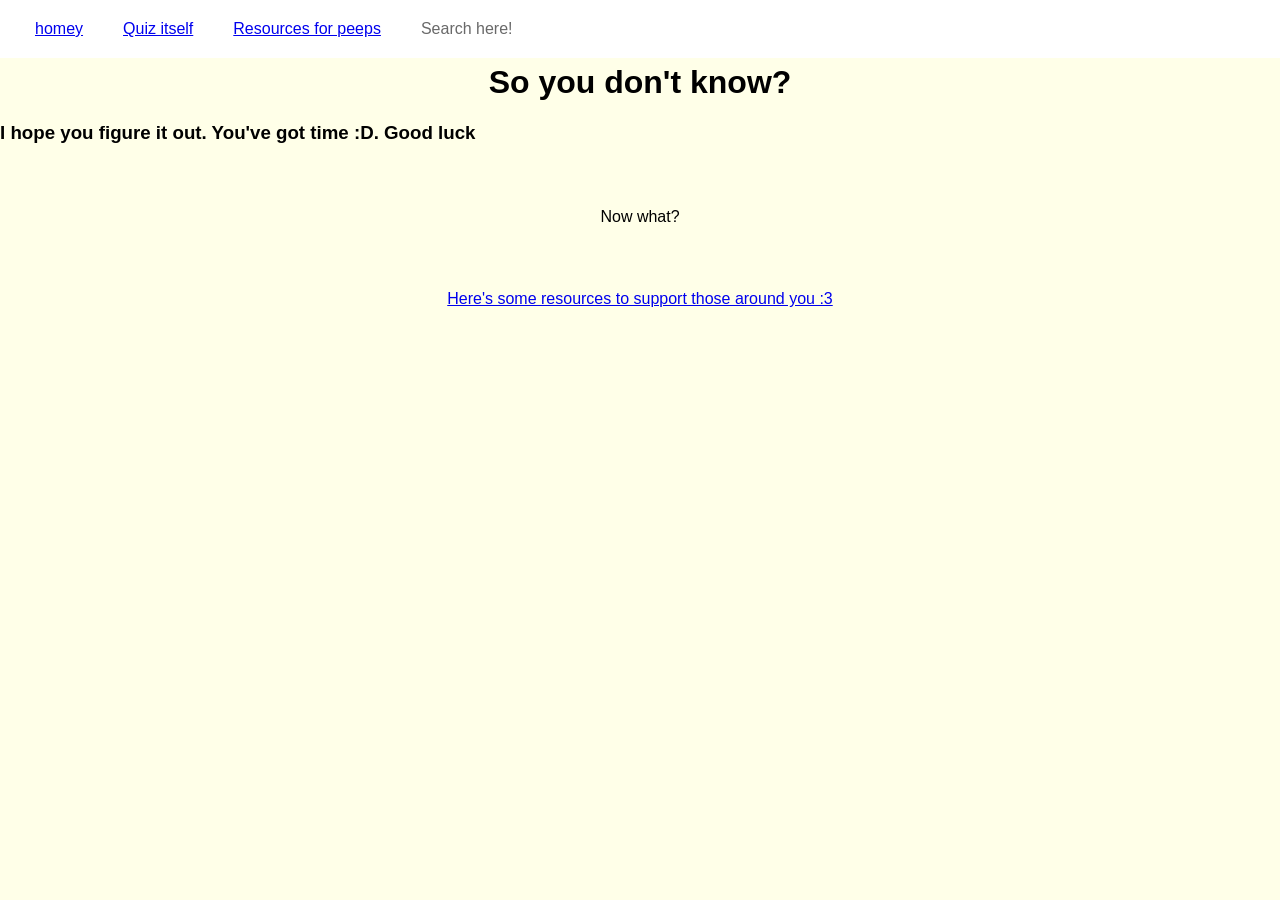
==== maybe.html @ ae906b43 "Add files via upload" ====
<!DOCTYPE html>
<html lang="en">
    <head>
        <title>maybe</title>
        <meta charset="utf-8">

        <link rel="stylesheet" href="styles.css">

        <nav>
            <ul>
                <li><a href="index.html">homey</a></li>
                <li><a href="quiz.html">Quiz itself</a></li>
                <li><a href="resources.html">Resources for peeps</a></li>
                <li onclick="alert('lol this doesn work')" id="wordofgood">Search here!</li>
            </ul>
        </nav>
    </head>

    <body>

        <h1 class="immagoodperson">So you don't know?</h1>
        <h3 clas='immagoodperson'>I hope you figure it out. You've got time :D. Good luck</h3>
        <p class="immagoodperson">Now what?</p>
        <a class="immagoodperson" href="resources.html">Here's some resources to support those around you :3</a>



    </body>


</html>
---- styles.css ----
/* page one */

body{
    margin: 0;
    background-color:white;
    font-family:'Gill Sans', 'Gill Sans MT', Calibri, 'Trebuchet MS', sans-serif;
    background-color:rgb(255,255,232);
}

.pride{
    width:100vw;
    height:100vh;
    opacity:50%;
    z-index:0
}

.stuff{
    display:list-item;
    position:relative;
}

nav ul{
    display:flex;
    position:fixed;
    top:0;
    padding:15px 15px 15px 15px;
    z-index:1000;
    margin-top:0px;
    width:100vw;
    justify-content:left;
    list-style-type:none;
    background-color:rgb(255, 255, 255);
}

nav ul li{
    color:rgb(105, 105, 105);
    text-decoration:none;
    margin:0px 15px 0px 15px;
    padding:5px;
}

nav ul li:hover{
    background-color:antiquewhite;
    border-radius:3px;
    border-style:solid;
    border-width:0px;

}

.rupaul{
    position:absolute;
    font-size:64px;
    top:50%;
    left:50%;
    transform: translate(-50%, -150%);

}

.typey{
    animation-name:typewriting;
    width:11ch;
    animation: typewriting 2s steps(15), blink 0.7s step-end infinite alternate;
    white-space:nowrap;
    overflow:hidden;
    border-right:3px solid;
    font-size:64px;

}

@keyframes typewriting{
    from{
        width:0
    }
}

@keyframes blink{
    50%{
        border-color:transparent;
    }
}

.butt{
    border-color:white;
    background-color:white;
    color:rgb(255, 0, 0);
    position:absolute;
    top:50%;
    left:50%;
    transform: translate(-50%, +70%);
    border-style:solid;
    border-radius:5px;
    font-family:'Gill Sans', 'Gill Sans MT', Calibri, 'Trebuchet MS', sans-serif;
}

.butt:hover{
    color:rgb(255, 0, 247);
}

.fade-in{
    animation-name:fadeInOpacity;
    animation-duration: 4s;
    animation-iteration-count:1;
    animation-timing-function:ease-in;
    animation-fill-mode:forwards;
}

@keyframes fadeInOpacity{
    0%{opacity:0;}
    100%{opacity:1;}

}

.whar{
    background-color:rgb(255, 255, 232);

}

.why{
    display:flex;
    justify-content:space-around;
    align-items:center;
    flex-wrap:wrap;
    margin: 1% 20% 1% 20%;

}

.why p{
    border-style:solid;
    border-radius:7px;
    border-width: 2px;
    border-color:bisque;
    background-color:white;
    font-size:18px;
    padding:10px;
    position:absolute;
    animation: moving 3s linear infinite;
    display:inline-block;
    left:0%;
    top:30%;
}

@keyframes moving{
    from{left:0%}
    to{left:100%}
}



h4{
    display:flex;
    justify-content:center;
    font-family:'Gill Sans', 'Gill Sans MT', Calibri, 'Trebuchet MS', sans-serif;
    font-size:60px;
}

/* resources page */

@keyframes inn{
    from{opacity:0}
    to{opacity:1}
}

.immagoodperson h3{
    display:flex;
    justify-content:center;
    text-decoration-line: underline;
    text-decoration-color: rgb(255, 195, 106);
    font-size:32px;
    
}

.immagoodperson{
    margin-top:5%;
    animation: inn 3s ease-in-out forwards;
    opacity:0;
    display:flex;
    flex-direction:column;
    justify-content:center;
    flex-wrap:wrap;
    align-content:center;
    gap:20px
    

}

.immagoodperson > div{
    border-style:solid;
    border-radius:5px;
    border-width:3px;
    border-color:rgb(255,230,103);
    background-color:rgb(255, 255, 255);
    margin-left:5%;
    margin-right:5%;
    padding: 5px 10px 5px 10px;
    width:500px;
    transition:0.5s ease-out;

}

.immagoodperson > div >:first-child{
    font-weight:bold;

}

.immagoodperson > div:hover{
    transform:translateY(-5%);
}


/* Quiz page code */

.yesorno{
    display: flex;
    justify-content: center;
    gap: 20px;
    position: absolute;
    top: 50%;
    left: 50%;
    transform: translate(-50%, 50%);
}

.asking{
    border-style:solid;
    padding:6.7%;
    border-width:10px;
    border-radius:10px;
    font-size:64px;
    font-family:'Gill Sans', 'Gill Sans MT', Calibri, 'Trebuchet MS', sans-serif;
    transition:transform 100ms;
    opacity:1;
}

.yes{
    background-color:rgb(189, 255, 189);
    border-color:rgb(118, 255, 118);
}

.yesorno>*:hover{
    text-decoration-line:underline;
    transform:translateY(-10px);
}

.no{
    background-color:rgb(212, 138, 138);
    border-color:rgb(255, 121, 121);
}

.maybe{
    background-color:rgb(255, 193, 111);
    border-color:rgb(255, 136, 0);

}

.dancing-queen{
    width:auto;
    height:100vh;
    top:0%;
    opacity:0;

}

.bitchareu{
    position:absolute;
    top:20%;
    left:50%;
    transform:translate(-50%, -50%);
    font-size:42px;

}

.fade-out{
    animation-name:fade-out;
    animation-duration: 3s;
    animation-timing-function: ease-out;
    opacity:0;
}

@keyframes fade-out{
    0%{opacity:1;}
    100%{opacity:0;}
}
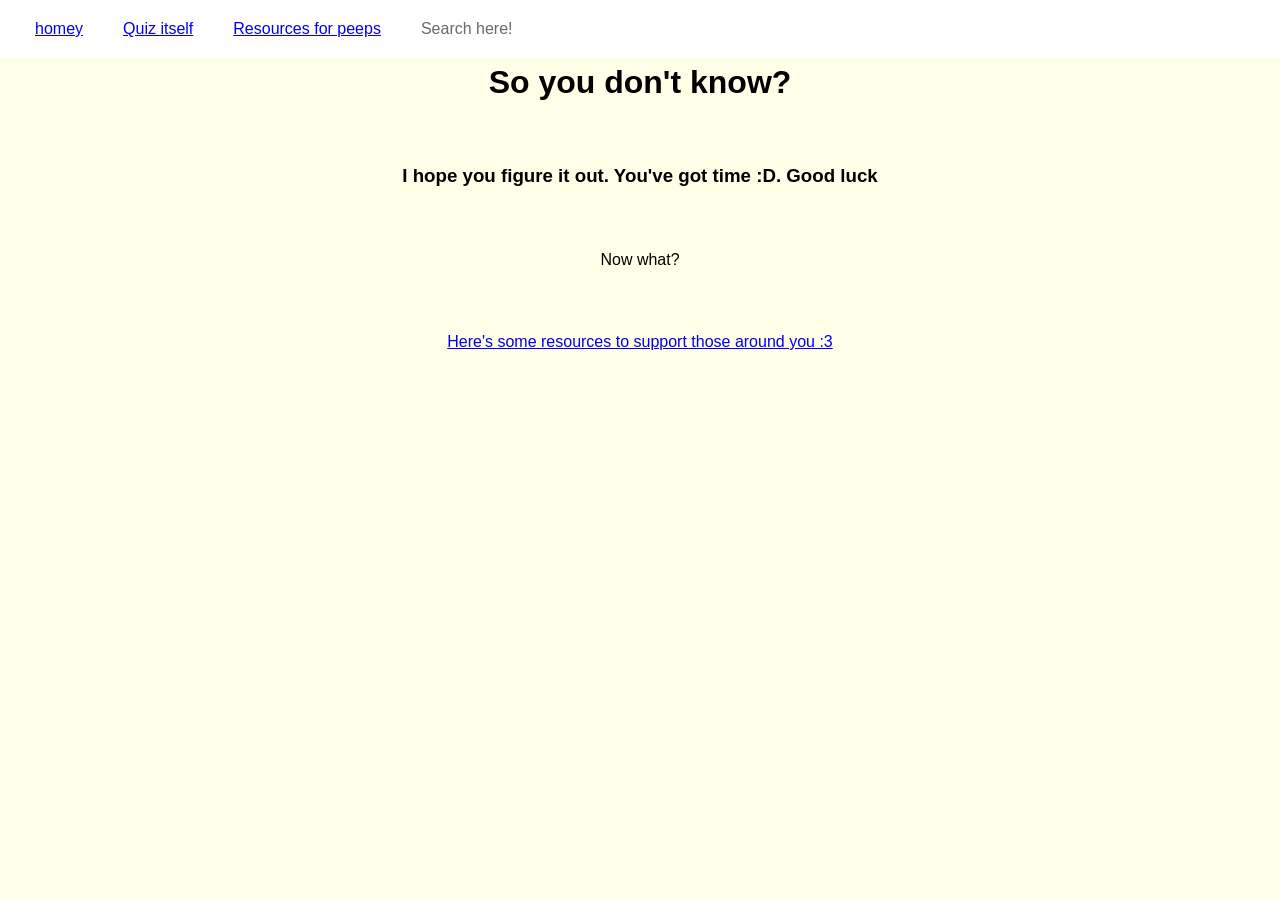
==== commit 22f4da64: "Update maybe.html" ====
--- a/maybe.html
+++ b/maybe.html
@@ -19,7 +19,7 @@
     <body>
 
         <h1 class="immagoodperson">So you don't know?</h1>
-        <h3 clas='immagoodperson'>I hope you figure it out. You've got time :D. Good luck</h3>
+        <h3 class='immagoodperson'>I hope you figure it out. You've got time :D. Good luck</h3>
         <p class="immagoodperson">Now what?</p>
         <a class="immagoodperson" href="resources.html">Here's some resources to support those around you :3</a>
 
@@ -28,4 +28,4 @@
     </body>
 
 
-</html>+</html>
